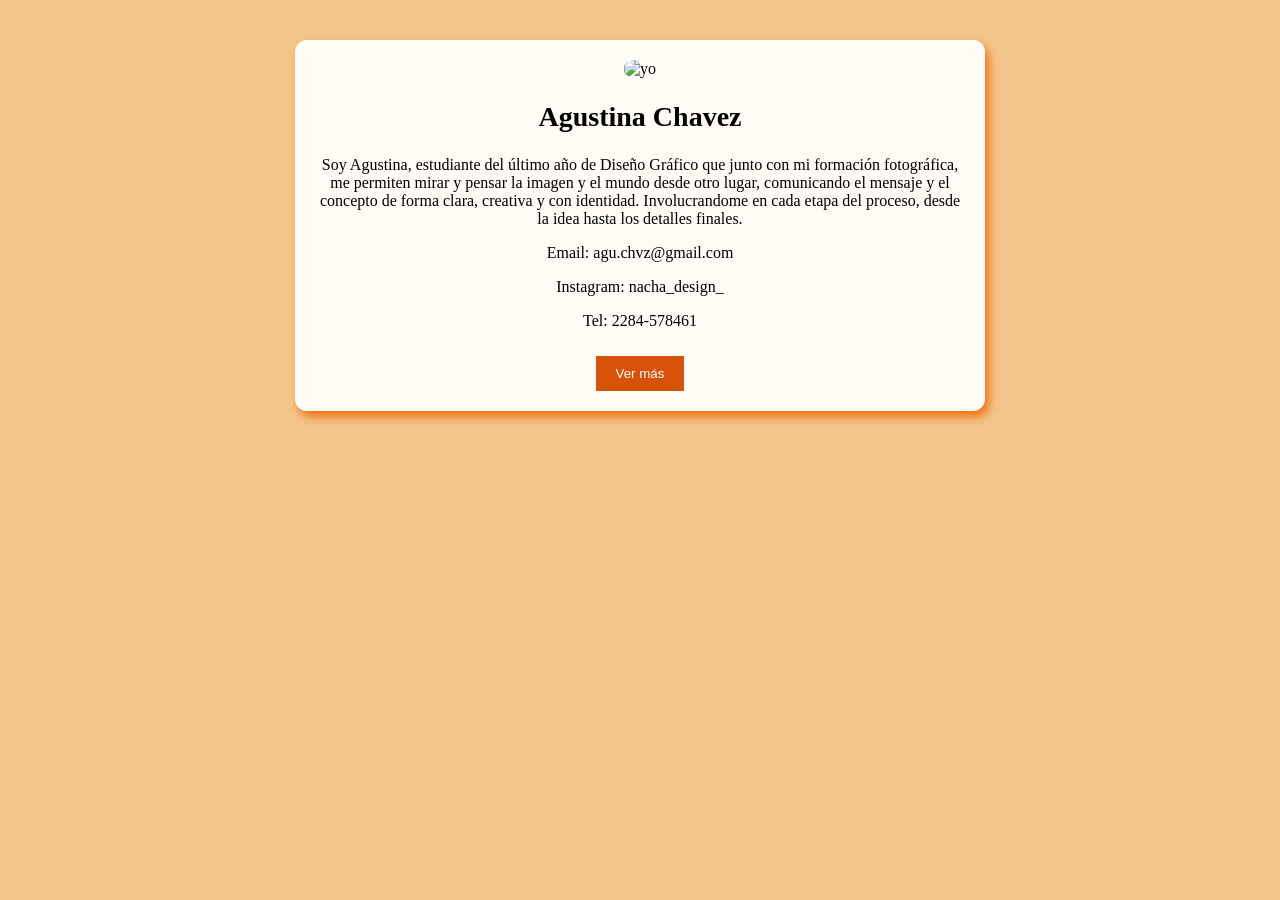
==== index.html @ ef8eb95d "Update index.html" ====
<!DOCTYPE html>
<html lang="es">
  <head>
    <meta charset="UTF-8">
    <meta name="viewport" content="width=device-width, initial-scale=1.0">
    <title>Mi Tarjeta Personal</title>
    <link rel="stylesheet" href="estilos.css">
  </head>
  
  <body>
   <div class="card">
    <img src="img/yo.png" alt="yo">
    <h2>Agustina Chavez</h2>
    <p> Soy Agustina, estudiante del último año de Diseño Gráfico que junto con mi formación fotográfica, me permiten mirar y pensar la imagen y el mundo desde otro lugar, comunicando el mensaje y el concepto de forma clara, creativa y con identidad. Involucrandome en cada etapa del proceso, desde la idea hasta los detalles finales.</p>
    <p> Email: agu.chvz@gmail.com</p>
    <p>Instagram: nacha_design_</p>   
    <p>Tel: 2284-578461 </p>
     <a href="destino1.html" >
         <button> Ver más </button>
   </div>
  </body>

</html>
---- estilos.css ----
@font-face {
    font-family: "Raleway-EstraBoldItalic";
    src: url(fuentes/Raleway/static/Raleway-ExtraBoldItalic.ttf);
}
@font-face {
  font-family: "Raleway-Light";
  src: url(fuentes/Raleway/static/Raleway-Light.ttf);
}


body {
background-color:#e895288a;
font-family:"Raleway-Light";
font: size 12px;
margin: 0;
padding: 40px;
}
h2 {
    font-family:"Raleway-ExtraBoldItalic";
    font-size:28px
}

.card {
background-color: #fffcf6;
max-width: 650px;
margin: auto;
padding: 20px;
border-radius: 12px;
box-shadow: 4px 6px 10px  rgba(242, 106, 10, 0.89);
text-align: center;
}
img {
width: 130px;
height: 130px;
border-radius: 40%
}
button {
background-color: #D7520A;
color: white;
border: none;
padding: 10px 20px;
cursor: pointer;
margin-top: 10px;
}
button:hover {
background-color: #f5bd84;
}
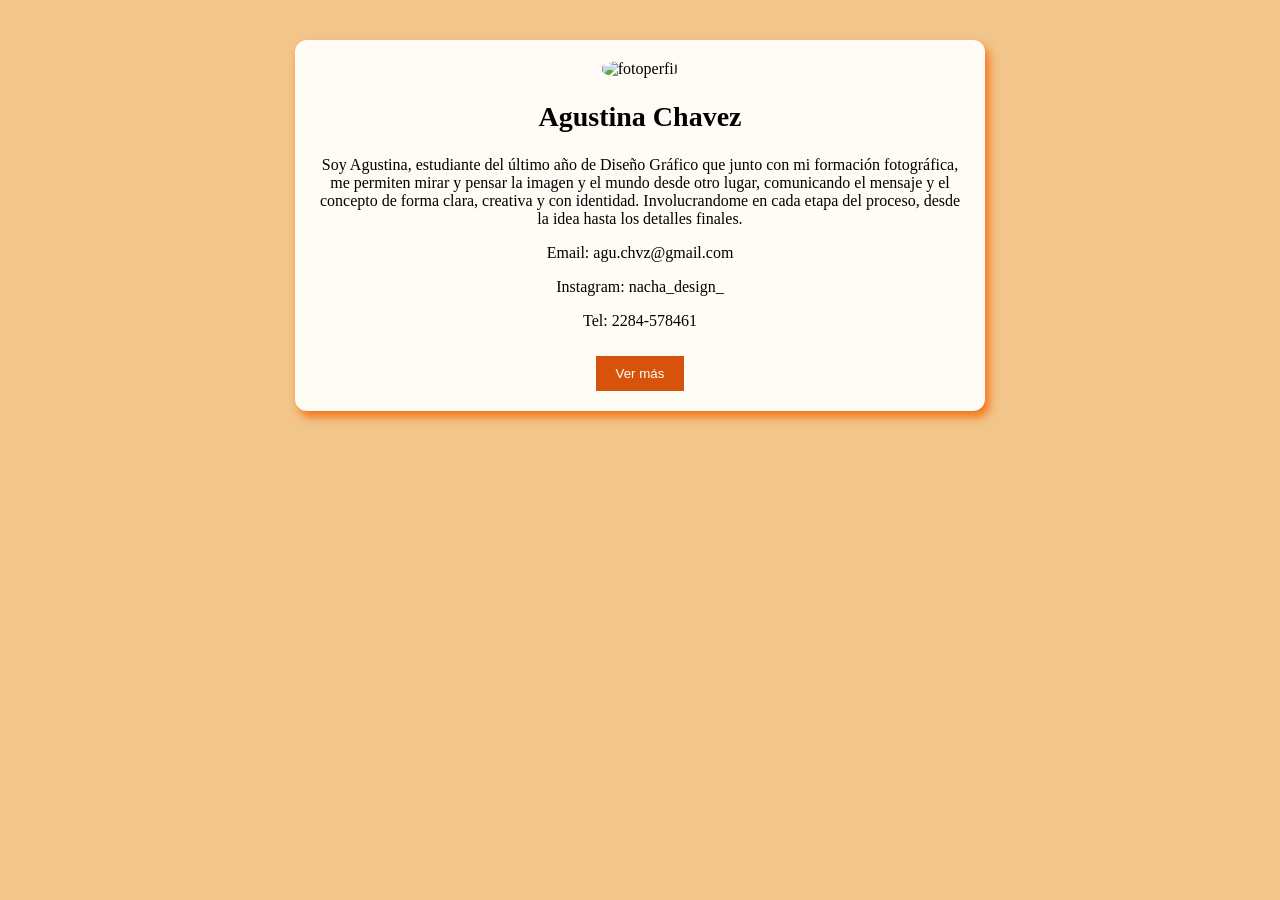
==== commit 55d05c7e: "Update index.html" ====
--- a/index.html
+++ b/index.html
@@ -9,7 +9,7 @@
   
   <body>
    <div class="card">
-    <img src="img/yo.png" alt="yo">
+    <img src="img/fotoperfil.jpeg" alt="fotoperfil">
     <h2>Agustina Chavez</h2>
     <p> Soy Agustina, estudiante del último año de Diseño Gráfico que junto con mi formación fotográfica, me permiten mirar y pensar la imagen y el mundo desde otro lugar, comunicando el mensaje y el concepto de forma clara, creativa y con identidad. Involucrandome en cada etapa del proceso, desde la idea hasta los detalles finales.</p>
     <p> Email: agu.chvz@gmail.com</p>
@@ -27,3 +27,4 @@
 
 
 
+
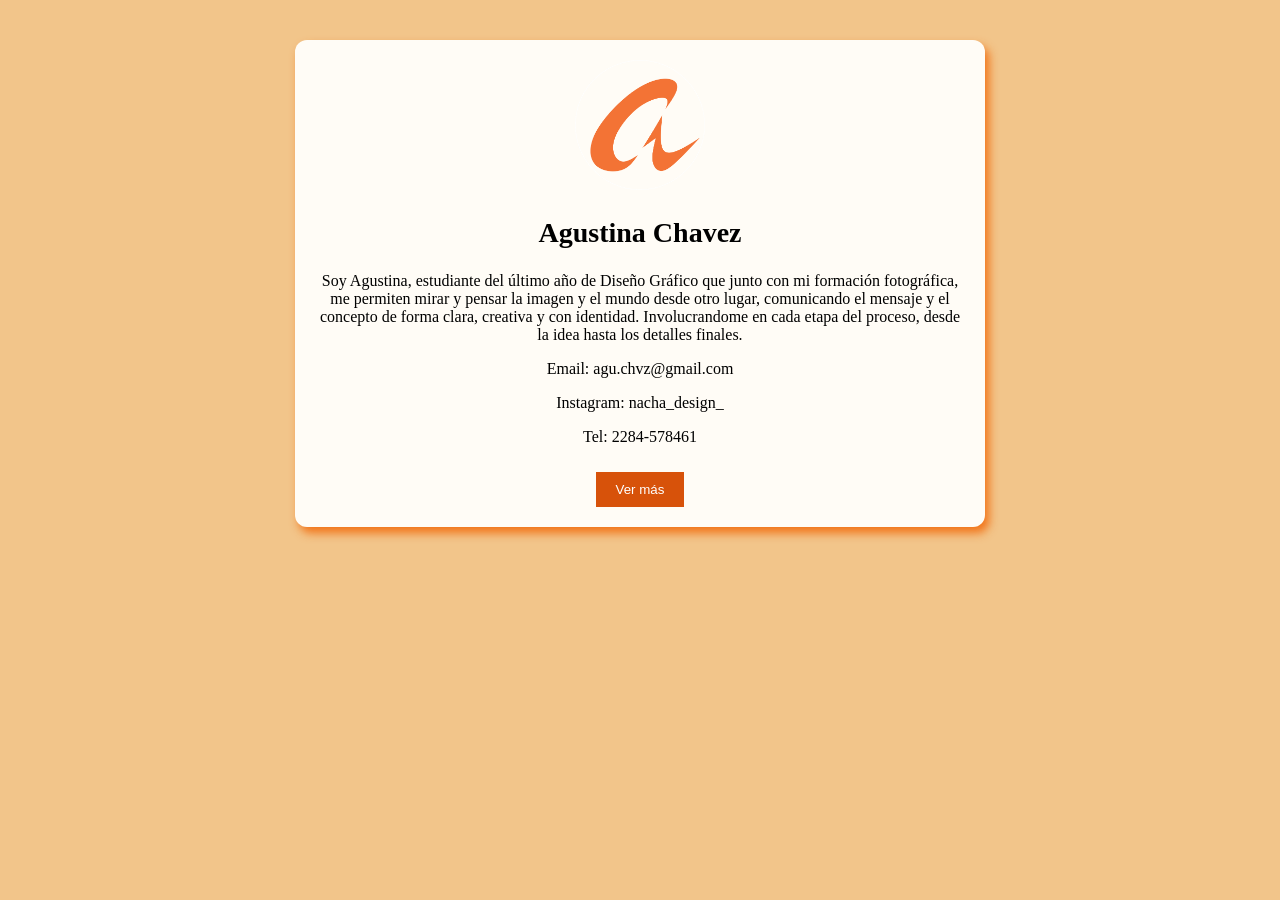
==== commit a170c3be: "Update index.html" ====
--- a/index.html
+++ b/index.html
@@ -9,7 +9,7 @@
   
   <body>
    <div class="card">
-    <img src="img/fotoperfil.jpeg" alt="fotoperfil">
+    <img src="marca.png" alt="fotoperfil">
     <h2>Agustina Chavez</h2>
     <p> Soy Agustina, estudiante del último año de Diseño Gráfico que junto con mi formación fotográfica, me permiten mirar y pensar la imagen y el mundo desde otro lugar, comunicando el mensaje y el concepto de forma clara, creativa y con identidad. Involucrandome en cada etapa del proceso, desde la idea hasta los detalles finales.</p>
     <p> Email: agu.chvz@gmail.com</p>
@@ -28,3 +28,4 @@
 
 
 
+
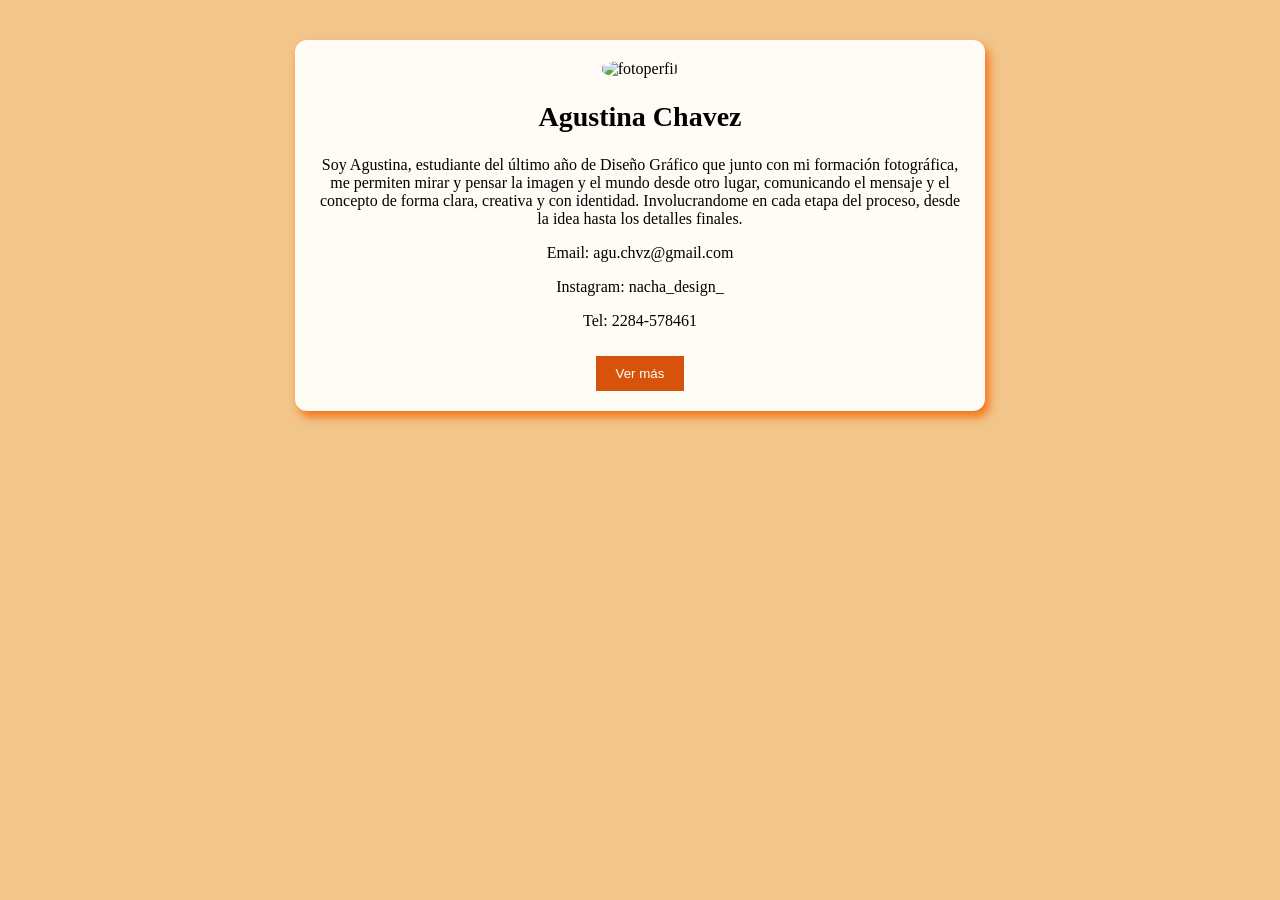
==== commit ac653b82: "Update index.html" ====
--- a/index.html
+++ b/index.html
@@ -9,7 +9,7 @@
   
   <body>
    <div class="card">
-    <img src="marca.png" alt="fotoperfil">
+    <img src="main/marca.png" alt="fotoperfil">
     <h2>Agustina Chavez</h2>
     <p> Soy Agustina, estudiante del último año de Diseño Gráfico que junto con mi formación fotográfica, me permiten mirar y pensar la imagen y el mundo desde otro lugar, comunicando el mensaje y el concepto de forma clara, creativa y con identidad. Involucrandome en cada etapa del proceso, desde la idea hasta los detalles finales.</p>
     <p> Email: agu.chvz@gmail.com</p>
@@ -29,3 +29,4 @@
 
 
 
+
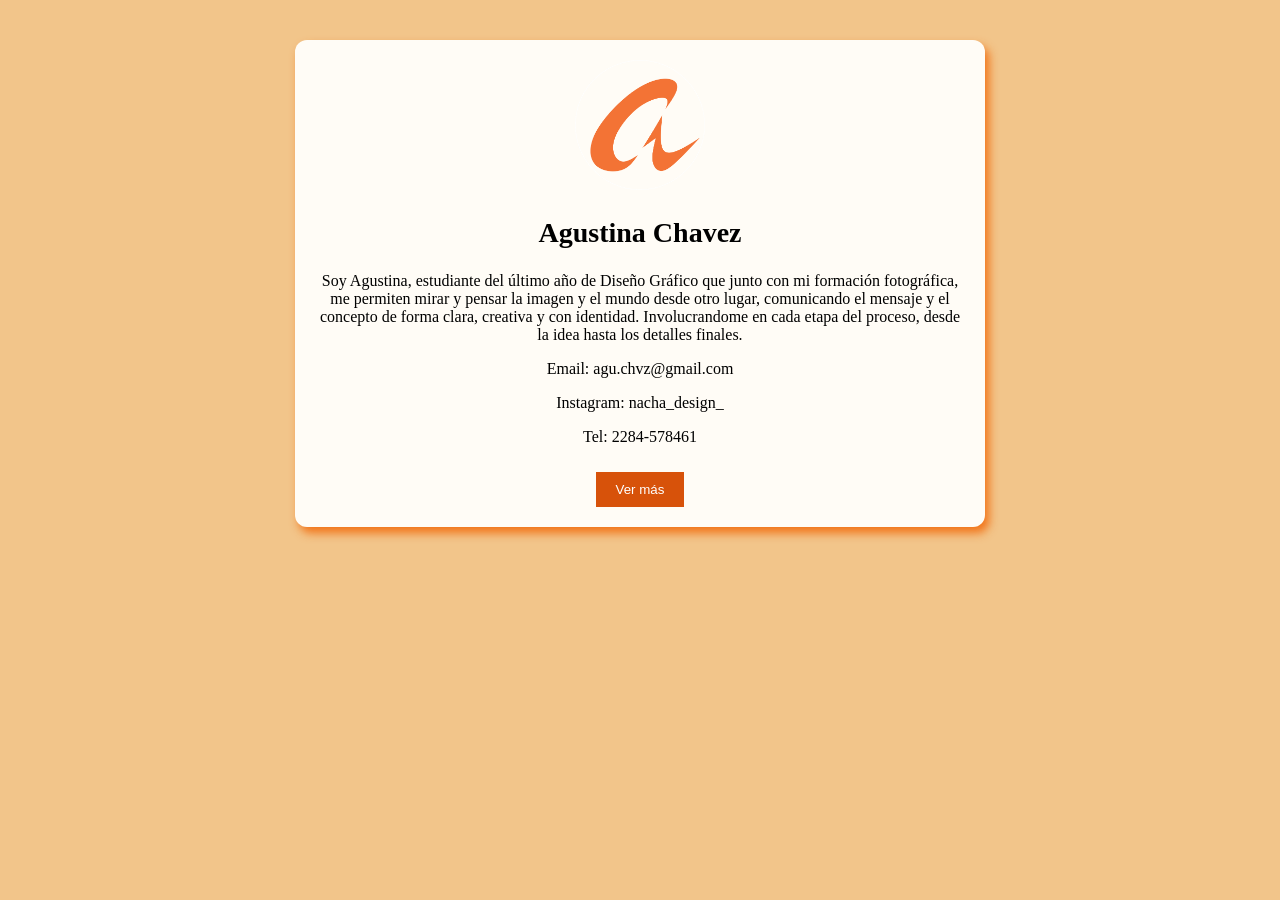
==== commit 3ae65d1b: "Update index.html" ====
--- a/index.html
+++ b/index.html
@@ -9,7 +9,7 @@
   
   <body>
    <div class="card">
-    <img src="main/marca.png" alt="fotoperfil">
+    <img src="/img/marca.png" alt="fotoperfil">
     <h2>Agustina Chavez</h2>
     <p> Soy Agustina, estudiante del último año de Diseño Gráfico que junto con mi formación fotográfica, me permiten mirar y pensar la imagen y el mundo desde otro lugar, comunicando el mensaje y el concepto de forma clara, creativa y con identidad. Involucrandome en cada etapa del proceso, desde la idea hasta los detalles finales.</p>
     <p> Email: agu.chvz@gmail.com</p>
@@ -30,3 +30,5 @@
 
 
 
+
+
